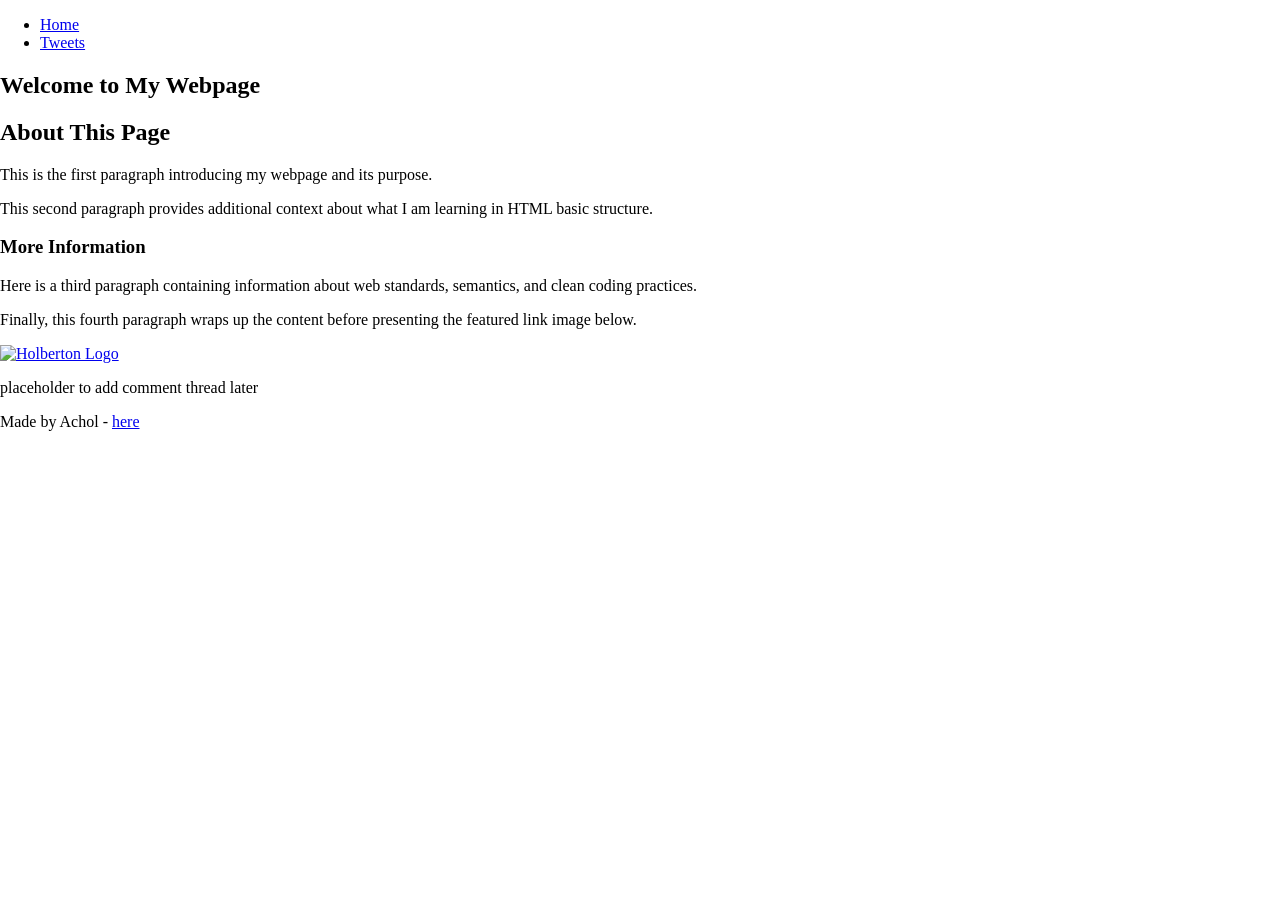
==== css_basic/index.html @ 2c311ece "Initialize css_basic directory with base.css, styles.css, index.html, and tweets.html" ====
<!DOCTYPE html>
<html lang="en">
  <head>
    <meta charset="UTF-8">
    <title>My Webpage</title>
    <link href="base.css" rel="stylesheet">
    <link href="styles.css" rel="stylesheet">
  </head>
  <body>
    <header>
      <ul>
        <li><a href="index.html">Home</a></li>
        <li><a href="tweets.html">Tweets</a></li>
      </ul>
    </header>

    <main>
      <article>
        <h1>Welcome to My Webpage</h1>
        <h2>About This Page</h2>
        <p>This is the first paragraph introducing my webpage and its purpose.</p>
        <p>This second paragraph provides additional context about what I am learning in HTML basic structure.</p>

        <h3>More Information</h3>
        <p>Here is a third paragraph containing information about web standards, semantics, and clean coding practices.</p>
        <p>Finally, this fourth paragraph wraps up the content before presenting the featured link image below.</p>

        <a href="https://www.holbertonschool.com" target="_blank">
          <img src="https://www.holbertonschool.com/holberton-logo.png" alt="Holberton Logo">
        </a>
      </article>

      <aside>
        <p>placeholder to add comment thread later</p>
      </aside>
    </main>

    <footer>
      <p>Made by Achol - <a href="https://github.com/aanyar1-tech" target="_blank">here</a></p>
    </footer>
  </body>
</html>
---- css_basic/base.css ----
body {
    margin: 0;
    padding: 0;
}
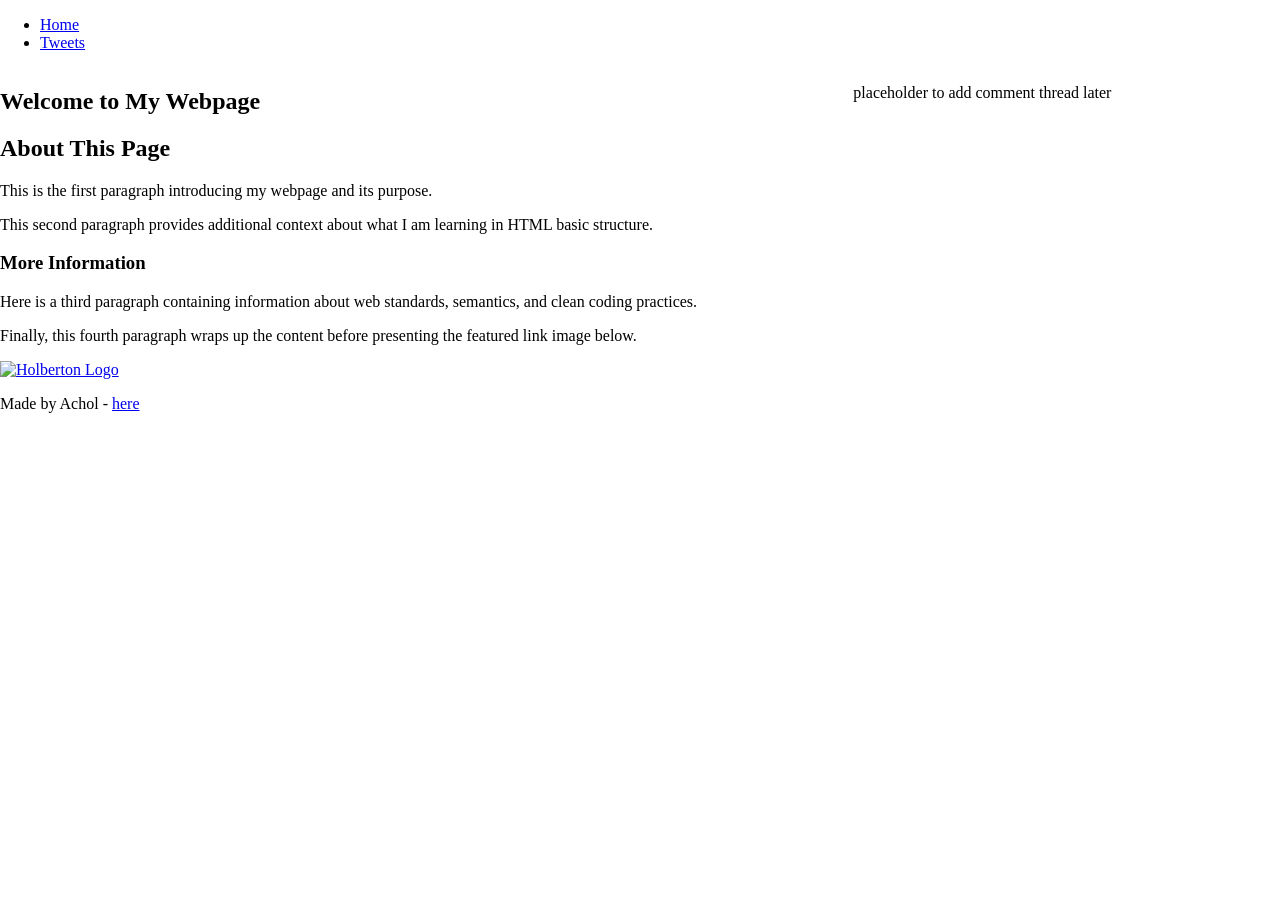
==== commit 8ed43929: "Add viewport meta tag and works_on_smartphone class to index.html" ====
--- a/css_basic/index.html
+++ b/css_basic/index.html
@@ -2,11 +2,12 @@
 <html lang="en">
   <head>
     <meta charset="UTF-8">
+    <meta name="viewport" content="width=device-width, initial-scale=1.0">
     <title>My Webpage</title>
     <link href="base.css" rel="stylesheet">
     <link href="styles.css" rel="stylesheet">
   </head>
-  <body>
+  <body class="works_on_smartphone">
     <header>
       <ul>
         <li><a href="index.html">Home</a></li>
--- a/css_basic/styles.css
+++ b/css_basic/styles.css
@@ -0,0 +1,20 @@
+body {
+  display: flex;
+  flex-direction: column;
+}
+
+main {
+  display: flex;
+  flex-direction: row;
+  flex: auto;
+}
+
+article {
+  flex: 2;
+  overflow-y: auto;
+}
+
+aside {
+  flex: 1;
+  overflow-y: auto;
+}
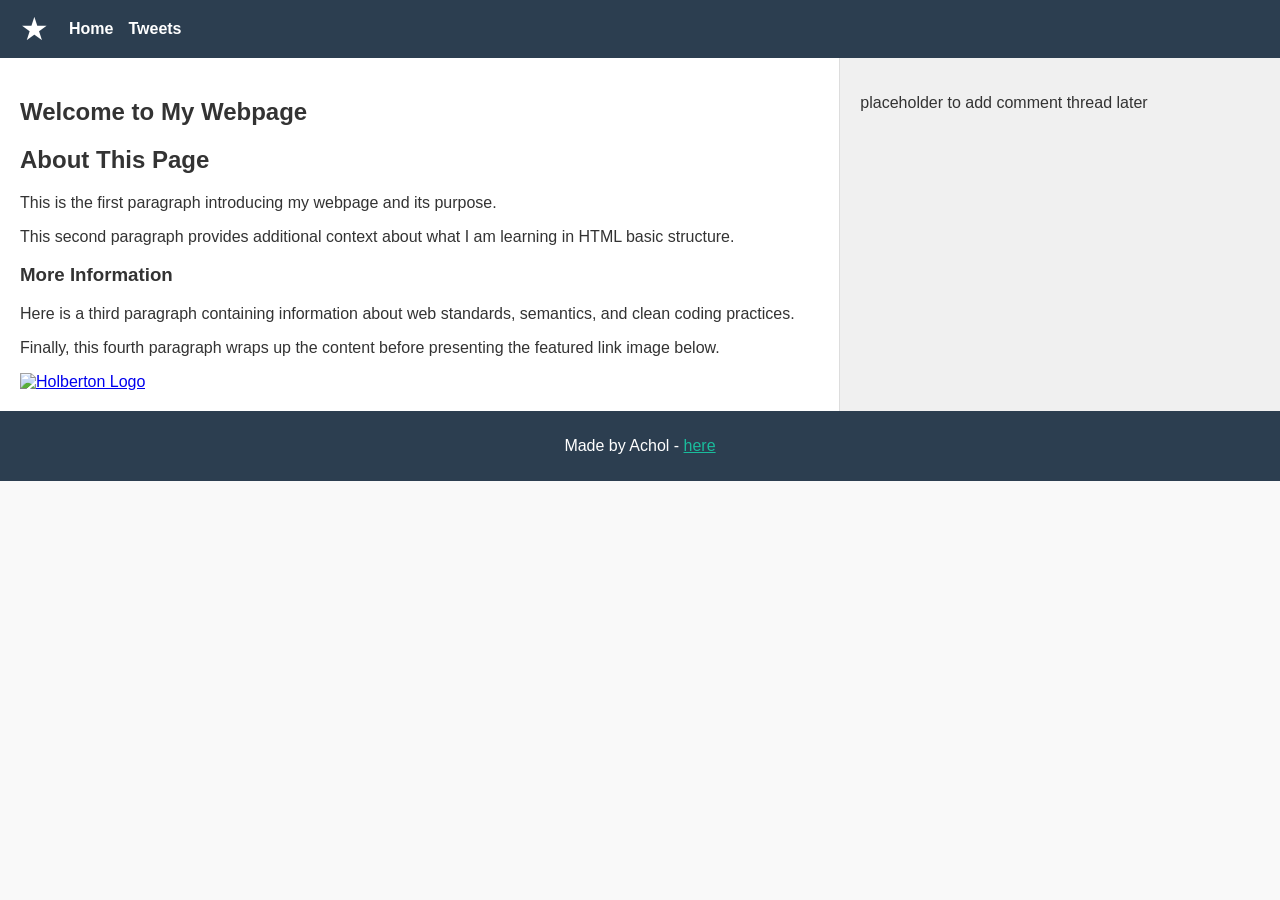
==== commit 9750eb89: "Add custom visual styles and logo to index.html and styles.css" ====
--- a/css_basic/index.html
+++ b/css_basic/index.html
@@ -10,6 +10,7 @@
   <body class="works_on_smartphone">
     <header>
       <ul>
+        <li class="logo">&#9733;</li>
         <li><a href="index.html">Home</a></li>
         <li><a href="tweets.html">Tweets</a></li>
       </ul>
--- a/css_basic/styles.css
+++ b/css_basic/styles.css
@@ -18,3 +18,66 @@
   flex: 1;
   overflow-y: auto;
 }
+
+body {
+  font-family: Arial, sans-serif;
+  color: #333333;
+  background-color: #f9f9f9;
+  margin: 0;
+  padding: 0;
+}
+
+header {
+  background-color: #2c3e50;
+  color: #ffffff;
+  padding: 10px 20px;
+}
+
+header ul {
+  list-style: none;
+  margin: 0;
+  padding: 0;
+  display: flex;
+  align-items: center;
+}
+
+header li {
+  margin-right: 15px;
+}
+
+header a {
+  color: #ffffff;
+  text-decoration: none;
+  font-weight: bold;
+}
+
+header a:hover {
+  text-decoration: underline;
+}
+
+.logo {
+  font-size: 2rem;
+  margin-right: 20px;
+}
+
+article {
+  padding: 20px;
+  background-color: #ffffff;
+  border-right: 1px solid #dddddd;
+}
+
+aside {
+  padding: 20px;
+  background-color: #f0f0f0;
+}
+
+footer {
+  background-color: #2c3e50;
+  color: #ffffff;
+  text-align: center;
+  padding: 10px;
+}
+
+footer a {
+  color: #1abc9c;
+}
